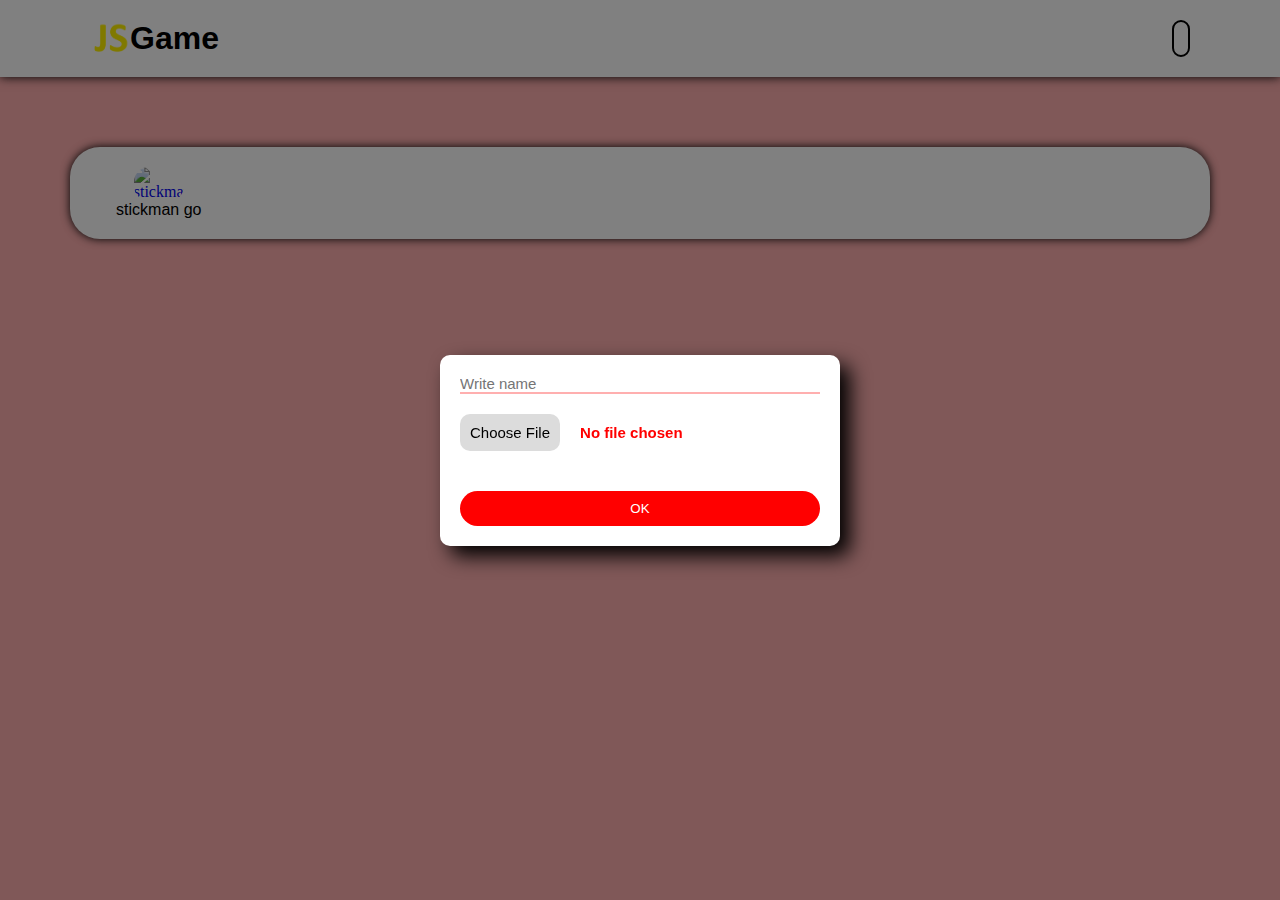
==== index.html @ 0fc6bf8f "create" ====
<!DOCTYPE html>
<html lang="en">

<head>
    <meta charset="UTF-8">
    <meta name="viewport" content="width=device-width, initial-scale=1.0">
    <title>Js Game</title>
    <link rel="stylesheet" href="style.css">
    <link rel="icon" href="img/Logo.png">
</head>

<body>

    <div class="box_of_inputs">
        <div class="container inputs_container">
            <div class="inputs_of_profile">
                <input placeholder="Write name" class="input_of_name" type="text">
                <input title="choose img" class="input_of_img" type="file">
            </div>
            <button class="apply">OK</button>
        </div>
    </div>

    <div class="bright"></div>

    <header>
        <div class="container header_container">
            <a href="index.html" class="logo_box">
                <img src="img/Logo.png" alt="logo" class="logo">
                <h1 class="logo_text">Game</h1>
            </a>
            <div class="profile">
                <img class="user_img" alt="">
                <span class="user_name"></span>
            </div>
        </div>
    </header>

    <main>
        <div class="container main_container">
            <ul class="games">
                <li>
                    <a class="game" target="_blank" href="Games/stickman_go.html">
                        <img class="game_img" src="https://images.rawpixel.com/image_800/cHJpdmF0ZS9sci9pbWFnZXMvd2Vic2l0ZS8yMDIzLTA3L2pvYjE4OTAtMTA2LXZfMS5qcGc.jpg" alt="stickman">
                        <span class="game_name">stickman go</span>
                    </a>
                </li>
            </ul>
        </div>
    </main>

    <script src="app.js"></script>

</body>

</html>
---- style.css ----
body {
    background: rgb(255, 175, 175);
}

* {
    margin: 0;
    padding: 0;
    box-sizing: border-box;
}

.container {
    margin: 0 auto;
    padding: 0 20px;
    width: 100%;
    max-width: 1140px;
}

.bright {
    position: absolute;
    top: 0;
    left: 0;
    width: 100%;
    height: 100%;
    backdrop-filter: brightness(0.5);
    z-index: 2;
}

a {
    text-decoration: none;
}

.box_of_inputs {
    width: 100%;
    height: 100%;
    display: flex;
    justify-content: center;
    align-items: center;
    position: absolute;
    z-index: 3;
}

.inputs_container {
    background: white;
    padding: 20px;
    border-radius: 10px;
    max-width: 400px;
    box-shadow: 10px 10px 20px black;
}

.inputs_of_profile {
    display: flex;
    flex-direction: column;
}

.input_of_name {
    font-size: 15px;
    margin-bottom: 20px;
    border: none;
    outline: none;
    border-bottom: 2px solid rgb(255, 175, 175);
}

.input_of_img {
    color: red;
    margin-bottom: 40px;
    font-size: 15px;
    font-weight: 600;
}

.input_of_img:hover {
    text-decoration: underline 2px red;
}

.input_of_img::-webkit-file-upload-button {
    border: none;
    border-radius: 10px;
    padding: 10px;
    cursor: pointer;
    background: rgb(220, 220, 220);
    margin-right: 20px;
    transition: all 0.2s;
}

.input_of_img::-webkit-file-upload-button:hover {
    background: red;
    color: white;
}

.input_of_img::-webkit-file-upload-button:active {
    background: rgb(146, 0, 0);
    color: rgb(145, 145, 145);
    transform: scale(0.9);
}

.apply {
    border-radius: 30px;
    border: none;
    background: red;
    color: white;
    padding: 10px;
    width: 100%;
    cursor: pointer;
}

/* header */

header {
    background: white;
    font-family: sans-serif;
    box-shadow: 0 0 10px black;
    margin-bottom: 70px;
}

.header_container {
    padding: 20px;
    display: flex;
    justify-content: space-between;
}

.logo_box {
    display: flex;
    align-items: center;
    color: black;
}

.logo {
    max-width: 40px;
}

.profile {
    display: flex;
    align-items: center;
    cursor: pointer;
    border: 2px solid black;
    padding: 2px;
    border-radius: 30px;
}

.user_img {
    max-width: 70px;
    border-radius: 30px;
    margin-right: 10px;
}

.user_name {
    font-size: 20px;
    font-weight: 600;
    color: rgb(255, 175, 175);
}

/* main */

.main_container {
    padding: 20px;
    background: white;
    border-radius: 30px;
    box-shadow: 0 0 10px black;
}

.games {
    display: grid;
    grid-template-columns: repeat(8,1fr);
    list-style: none;
}

.game {
    display: flex;
    flex-direction: column;
    align-items: center;
}

.game_img {
    max-width: 50px;
    border-radius: 15px;
}

.game_name {
    color: black;
    font-family: sans-serif;
}
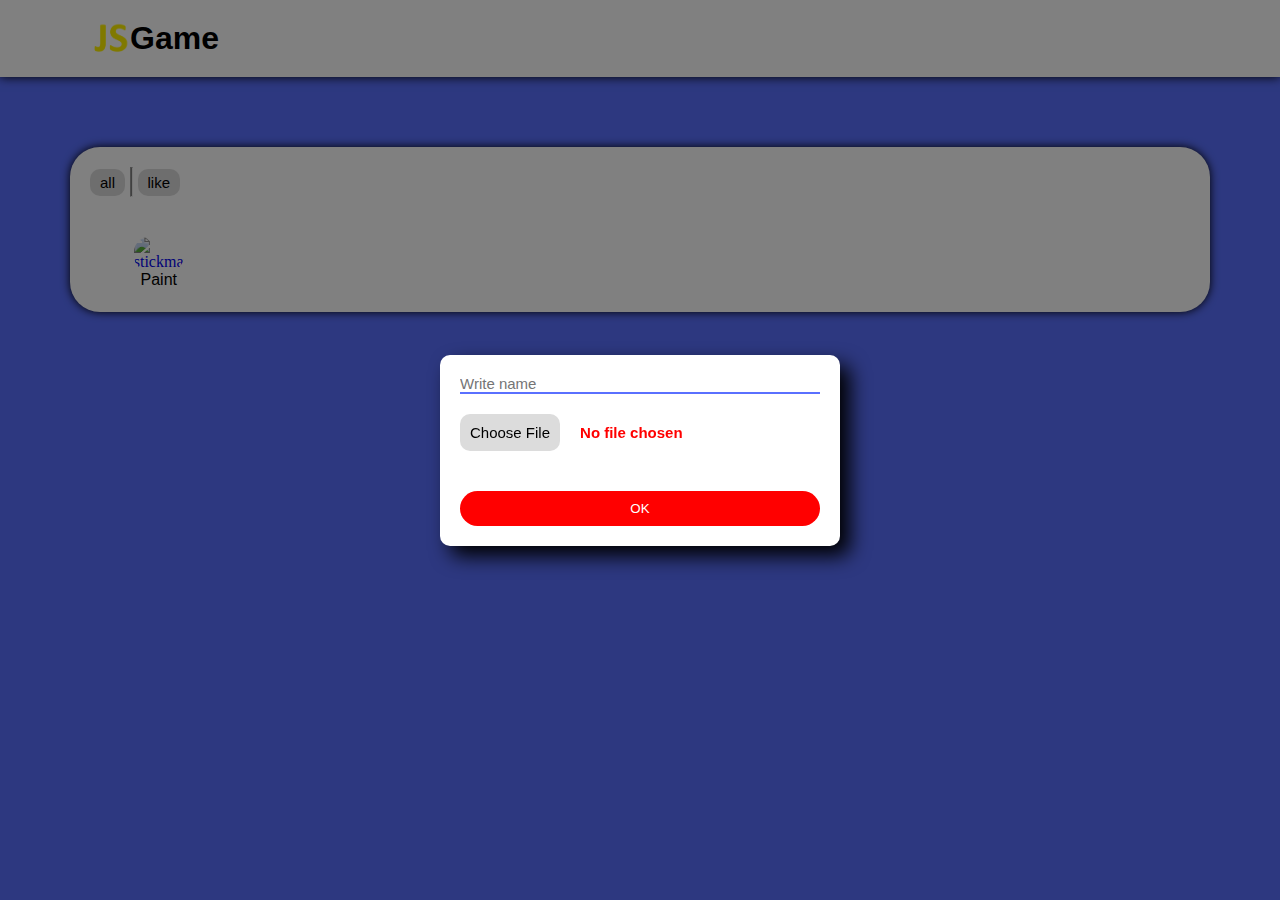
==== commit 39bd6990: "new game" ====
--- a/index.html
+++ b/index.html
@@ -4,7 +4,7 @@
 <head>
     <meta charset="UTF-8">
     <meta name="viewport" content="width=device-width, initial-scale=1.0">
-    <title>Js Game</title>
+    <title>Game</title>
     <link rel="stylesheet" href="style.css">
     <link rel="icon" href="img/Logo.png">
 </head>
@@ -38,12 +38,22 @@
 
     <main>
         <div class="container main_container">
+            <div class="tools">
+                <div class="lovest">
+                    <button class="all lovest_btn">all</button>
+                    <hr class="line">
+                    <button class="like lovest_btn">like</button>
+                </div>
+            </div>
             <ul class="games">
                 <li>
-                    <a class="game" target="_blank" href="Games/stickman_go.html">
-                        <img class="game_img" src="https://images.rawpixel.com/image_800/cHJpdmF0ZS9sci9pbWFnZXMvd2Vic2l0ZS8yMDIzLTA3L2pvYjE4OTAtMTA2LXZfMS5qcGc.jpg" alt="stickman">
-                        <span class="game_name">stickman go</span>
+                    <a class="game" target="_blank" href="Games/paint.html">
+                        <img class="game_img" src="https://play-lh.googleusercontent.com/dJtKWzPk3QhlL-g3PGhiaeAor_VsoalnLXB9C37JDc_BojU6Gxg-LEodFo0DQN4C7NlX=w240-h480-rw" alt="stickman">
+                        <span class="game_name">Paint</span>
                     </a>
+                    <button class="like_btn">
+                        <img src="img/heart.png" alt="heart" class="heart">
+                    </button>
                 </li>
             </ul>
         </div>
--- a/style.css
+++ b/style.css
@@ -1,11 +1,22 @@
 body {
-    background: rgb(255, 175, 175);
+    background: rgb(90, 112, 255);
 }
 
 * {
     margin: 0;
     padding: 0;
     box-sizing: border-box;
+    transition: all 0.3s;
+}
+
+*:focus{
+    outline: 2px solid rgb(90, 112, 255);
+    border-radius: 5px;
+}
+
+button{
+    cursor: pointer;
+    border: none;
 }
 
 .container {
@@ -57,7 +68,7 @@
     margin-bottom: 20px;
     border: none;
     outline: none;
-    border-bottom: 2px solid rgb(255, 175, 175);
+    border-bottom: 2px solid rgb(90, 112, 255);
 }
 
 .input_of_img {
@@ -75,7 +86,6 @@
     border: none;
     border-radius: 10px;
     padding: 10px;
-    cursor: pointer;
     background: rgb(220, 220, 220);
     margin-right: 20px;
     transition: all 0.2s;
@@ -94,12 +104,10 @@
 
 .apply {
     border-radius: 30px;
-    border: none;
     background: red;
     color: white;
     padding: 10px;
     width: 100%;
-    cursor: pointer;
 }
 
 /* header */
@@ -128,11 +136,9 @@
 }
 
 .profile {
-    display: flex;
-    align-items: center;
     cursor: pointer;
-    border: 2px solid black;
-    padding: 2px;
+    display: flex;
+    align-items: center;
     border-radius: 30px;
 }
 
@@ -145,7 +151,7 @@
 .user_name {
     font-size: 20px;
     font-weight: 600;
-    color: rgb(255, 175, 175);
+    color: rgb(90, 112, 255);
 }
 
 /* main */
@@ -155,6 +161,37 @@
     background: white;
     border-radius: 30px;
     box-shadow: 0 0 10px black;
+}
+
+.tools {
+    margin-bottom: 40px;
+}
+.lovest {
+    display: flex;
+    align-items: center;
+}
+.all {
+}
+.like {
+}
+
+.line{
+    background: gray;
+    width: 2.5px;
+    height: 30px;
+    margin: 0 5px;
+}
+
+.lovest_btn {
+    border-radius: 10px;
+    background: gainsboro;
+    padding: 5px 10px;
+    font-size: 15px;
+}
+
+.lovest_btn:hover{
+    background: rgb(90, 112, 255);
+    color: white;
 }
 
 .games {
@@ -163,10 +200,67 @@
     list-style: none;
 }
 
+li{
+    position: relative;
+}
+
 .game {
     display: flex;
     flex-direction: column;
     align-items: center;
+}
+
+.game:hover{
+    transform: scale(1.1);
+}
+
+.game::after{
+    content: '';
+    display: block;
+    width: 0px;
+    height: 2.5px;
+    background: rgb(90, 112, 255);
+    transition: all 0.4s;
+}
+
+.game:hover::after{
+    width: 100%;
+}
+
+.like_btn{
+    border-radius: 50%;
+    position: absolute;
+    right: 70px;
+    top: 20px;
+    width: 0;
+    height:0;
+    background-image: url('/img/heart.png');
+    background-size: 30px;
+    background-repeat: no-repeat;
+    background-position: -1px;
+    transition: all 0.4s;
+}
+.like_btn:hover{
+    background-color: rgb(90, 112, 255);
+    width: 30px;
+    height:30px;
+    right: 0;
+    top: -30px;
+}
+
+.heart{
+    width: 0;
+}
+
+.game:hover ~ .like_btn{
+    background-color: rgb(90, 112, 255);
+    width: 30px;
+    height:30px;
+    right: 0;
+    top: -30px;
+}
+.game:hover ~ .like_btn > .heart{
+    width: 30px;
 }
 
 .game_img {
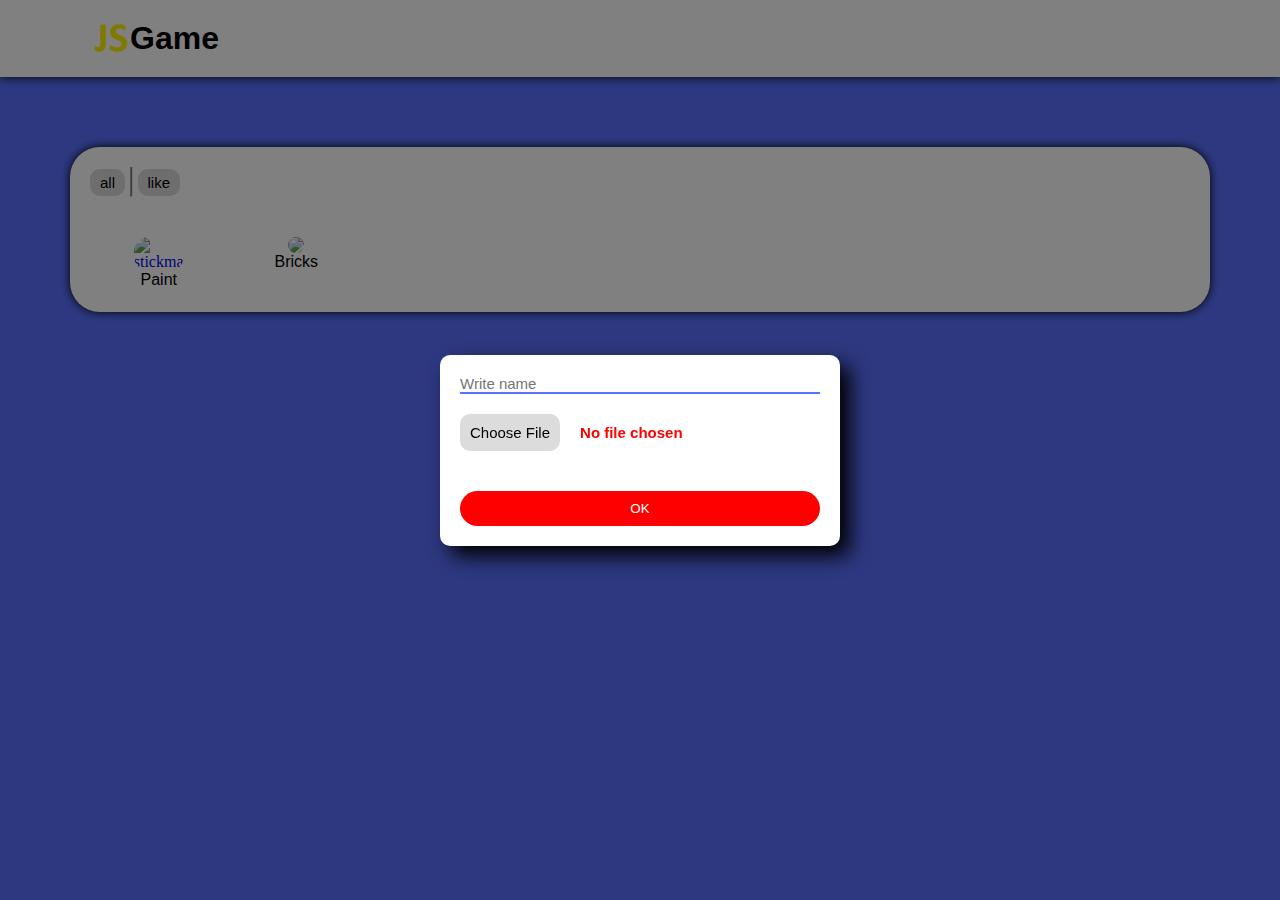
==== commit 7133d41b: "Bricks" ====
--- a/index.html
+++ b/index.html
@@ -55,6 +55,15 @@
                         <img src="img/heart.png" alt="heart" class="heart">
                     </button>
                 </li>
+                <li>
+                    <a class="game" target="_blank" href="Games/bricks.html">
+                        <img class="game_img" src="https://img.icons8.com/?size=100&id=mKwhUkKkYsko&format=png&color=000000">
+                        <span class="game_name">Bricks</span>
+                    </a>
+                    <button class="like_btn">
+                        <img src="img/heart.png" alt="heart" class="heart">
+                    </button>
+                </li>
             </ul>
         </div>
     </main>
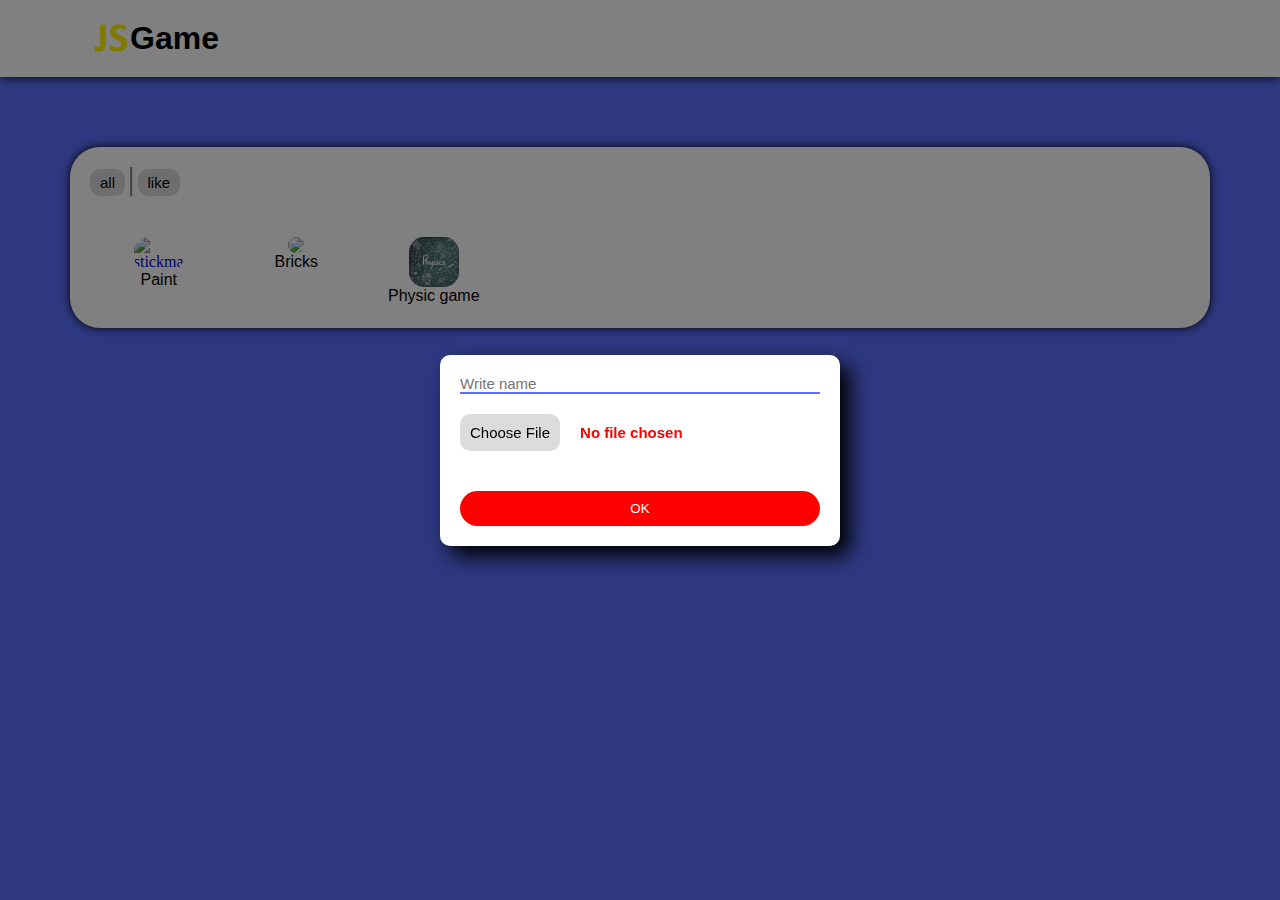
==== commit 40e60f55: "physic" ====
--- a/index.html
+++ b/index.html
@@ -48,7 +48,9 @@
             <ul class="games">
                 <li>
                     <a class="game" target="_blank" href="Games/paint.html">
-                        <img class="game_img" src="https://play-lh.googleusercontent.com/dJtKWzPk3QhlL-g3PGhiaeAor_VsoalnLXB9C37JDc_BojU6Gxg-LEodFo0DQN4C7NlX=w240-h480-rw" alt="stickman">
+                        <img class="game_img"
+                            src="https://play-lh.googleusercontent.com/dJtKWzPk3QhlL-g3PGhiaeAor_VsoalnLXB9C37JDc_BojU6Gxg-LEodFo0DQN4C7NlX=w240-h480-rw"
+                            alt="stickman">
                         <span class="game_name">Paint</span>
                     </a>
                     <button class="like_btn">
@@ -57,8 +59,19 @@
                 </li>
                 <li>
                     <a class="game" target="_blank" href="Games/bricks.html">
-                        <img class="game_img" src="https://img.icons8.com/?size=100&id=mKwhUkKkYsko&format=png&color=000000">
+                        <img class="game_img"
+                            src="https://img.icons8.com/?size=100&id=mKwhUkKkYsko&format=png&color=000000">
                         <span class="game_name">Bricks</span>
+                    </a>
+                    <button class="like_btn">
+                        <img src="img/heart.png" alt="heart" class="heart">
+                    </button>
+                </li>
+                <li>
+                    <a class="game" target="_blank" href="Games/Physic.html">
+                        <img class="game_img"
+                            src="[data-uri]">
+                        <span class="game_name">Physic game</span>
                     </a>
                     <button class="like_btn">
                         <img src="img/heart.png" alt="heart" class="heart">
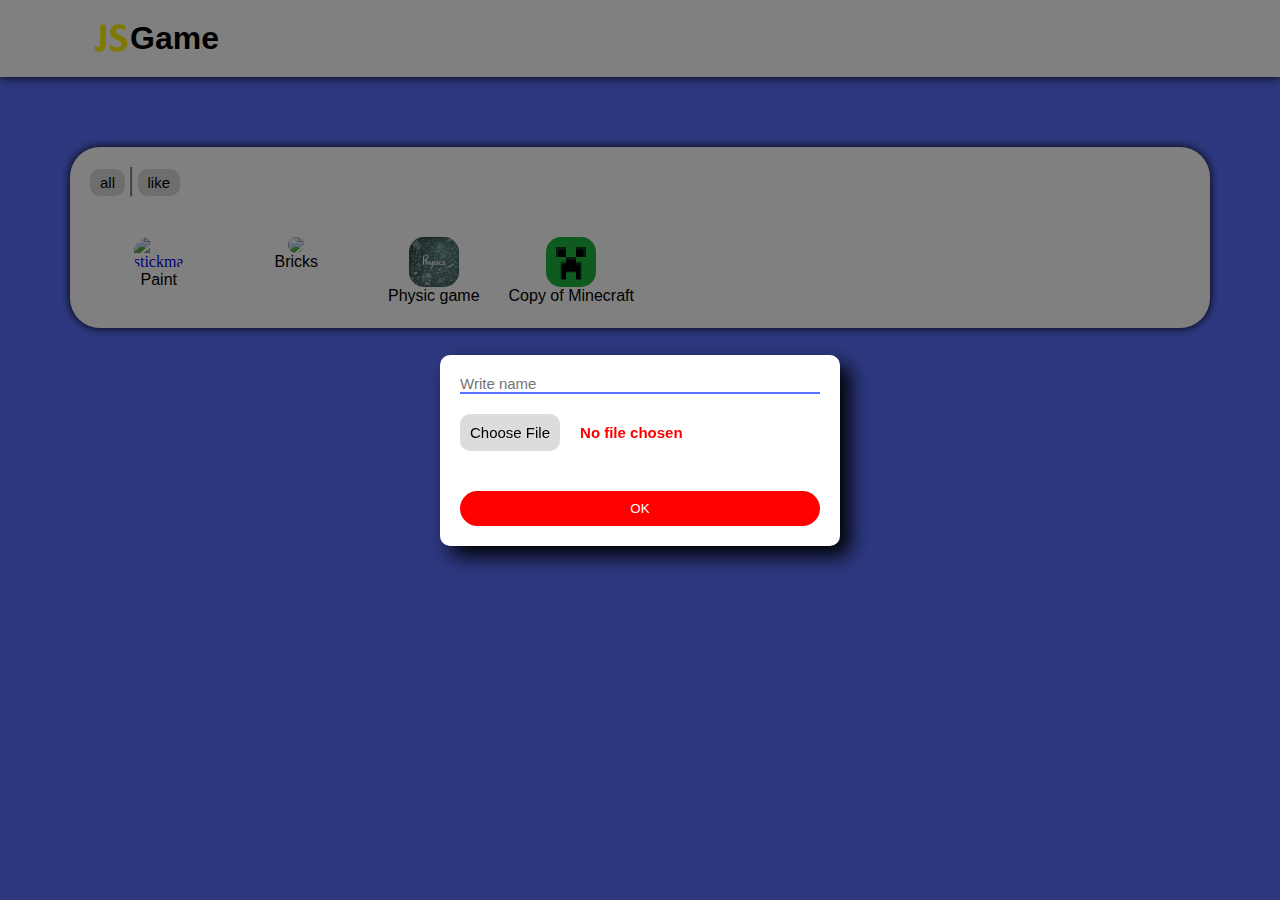
==== commit fbeedd0e: "three js" ====
--- a/index.html
+++ b/index.html
@@ -77,6 +77,16 @@
                         <img src="img/heart.png" alt="heart" class="heart">
                     </button>
                 </li>
+                <li>
+                    <a class="game" target="_blank" href="Games/minecraft.html">
+                        <img class="game_img"
+                            src="[data-uri]">
+                        <span class="game_name">Copy of Minecraft</span>
+                    </a>
+                    <button class="like_btn">
+                        <img src="img/heart.png" alt="heart" class="heart">
+                    </button>
+                </li>
             </ul>
         </div>
     </main>
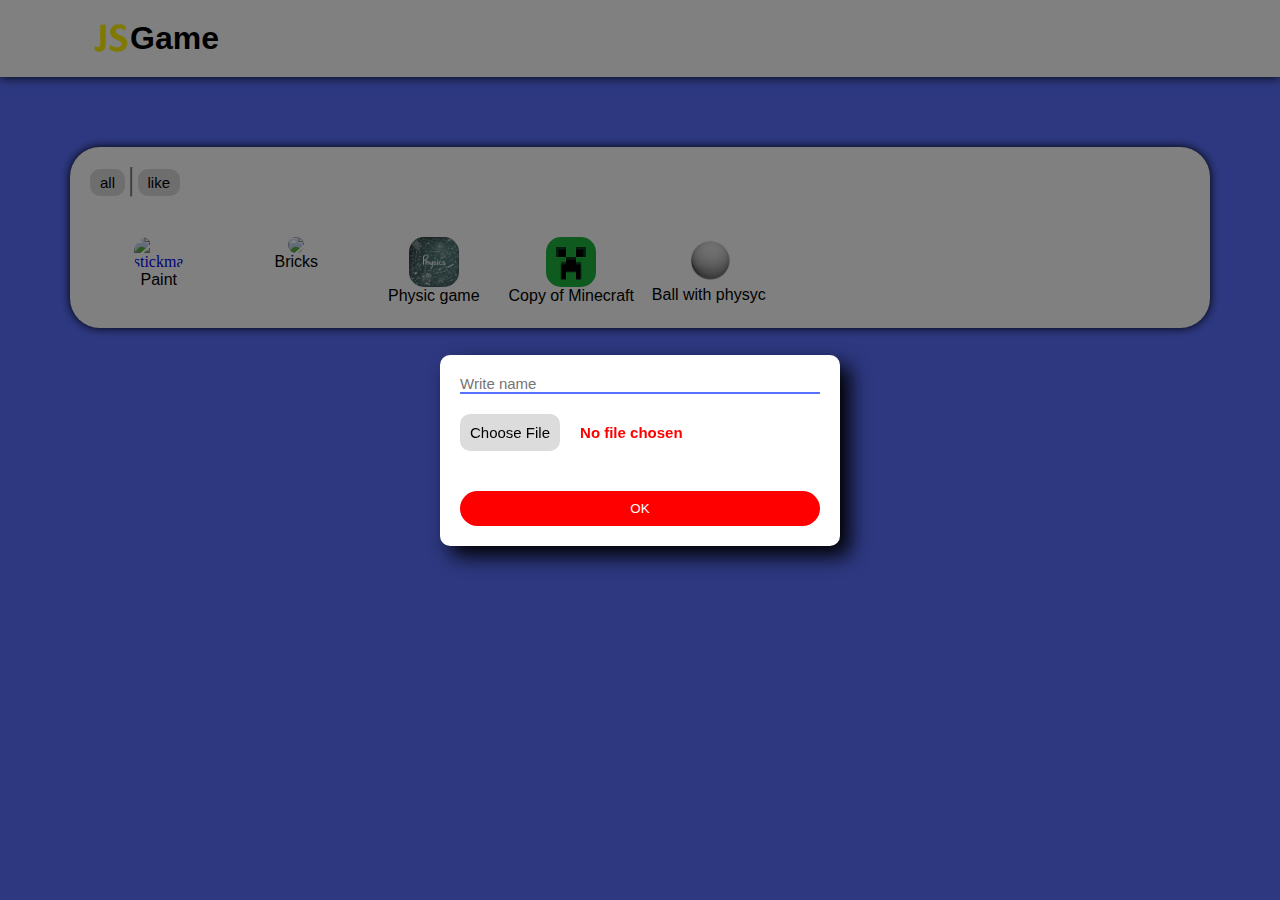
==== commit 2ef67c8d: "physyc ball" ====
--- a/index.html
+++ b/index.html
@@ -87,6 +87,16 @@
                         <img src="img/heart.png" alt="heart" class="heart">
                     </button>
                 </li>
+                <li>
+                    <a class="game" target="_blank" href="Games/ball.html">
+                        <img class="game_img"
+                            src="[data-uri]">
+                        <span class="game_name">Ball with physyc</span>
+                    </a>
+                    <button class="like_btn">
+                        <img src="img/heart.png" alt="heart" class="heart">
+                    </button>
+                </li>
             </ul>
         </div>
     </main>
